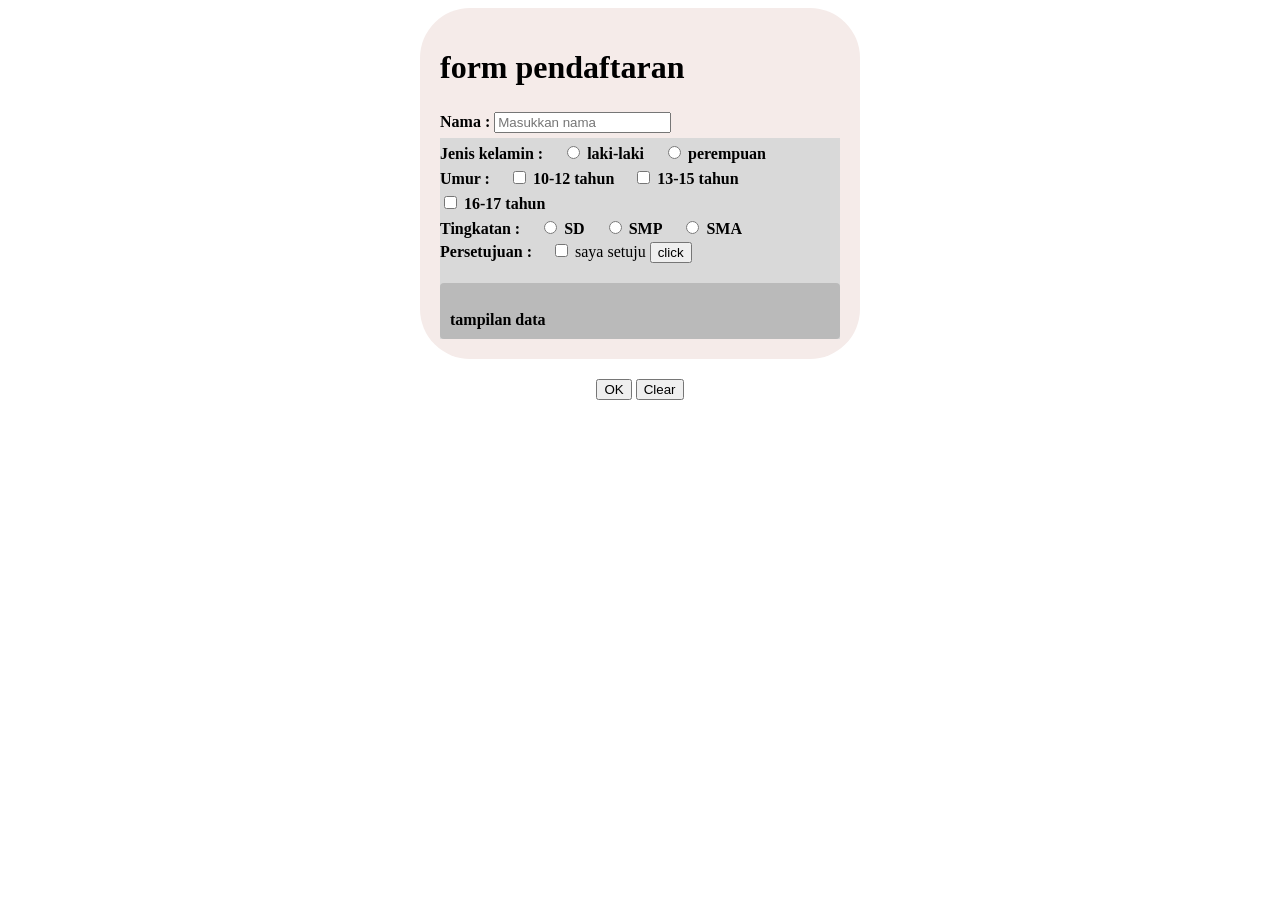
==== index.html @ 21bdc177 "Rename sumative.html to index.html" ====
<html>
<head>
<title> form pendaftaran sekolah </title>
<link rel="stylesheet" href="sumative2.css">
</head>
<body>
<div class="keranjang">
	<h1> form pendaftaran </h1>
	
	<label> Nama : </label>
	<input type="text" id="nama" placeholder="Masukkan nama">
	<div class="keranjang2">
	<label> Jenis kelamin : </label>
	<label>
		<input type="radio" name="gender" value="laki-laki"> laki-laki
	</label>
	<label>
		<input type="radio" name="gender" value="perempuan"> perempuan
	</label>
	<label> Umur : </label>
<label>
  <input type="checkbox" name="umur" value="10-12 tahun"> 10-12 tahun
</label>
<label>
  <input type="checkbox" name="umur" value="13-15 tahun"> 13-15 tahun
</label>
<label>
  <input type="checkbox" name="umur" value="16-17 tahun"> 16-17 tahun
</label>

<br>

<label> Tingkatan : </label>
<label>
  <input type="radio" name="tingkatan" value="SD"> SD
</label>
<label>
  <input type="radio" name="tingkatan" value="SMP"> SMP
</label>
<label>
  <input type="radio" name="tingkatan" value="SMA"> SMA
</label>
	<label> Persetujuan :</label>
	<input type="checkbox" id="setuju"> saya setuju
	<button id="tampilkanBtn"> click </button>
	<div class="keranjang3" id="show">
	tampilan data
	</div>
	</div>
</div>	
<div style="text-align:center; margin-top:20px;">
	<button id="okBtn">OK</button>
	<button id="clearBtn">Clear</button>
</div>
<script src="sumative.js"></script>
</body>
</html>
---- sumative2.css ----
.keranjang{
	max-width: 400px;
	max-height: 500px;
	padding: 20px;
	background-color: #F5EBE9;
	border-radius: 50px;
	margin: auto;
}
.keranjang2{
	margin-top: 5px;
	background: #D9D9D9;
}

label{
	display: inline-block;
	margin-top: 5px;
	font-weight: bold;
}

.keranjang2 label{
	font-weight: bold;
	margin-top: 5px;
	display: inline-block;
	margin-right: 15px;
}

.keranjang3{
	margin-top: 20px;
	padding: 10px;
	background: #BABABA;
	border-radius: 4px;
	font-weight: bold;
	white-space: pre-line;
}
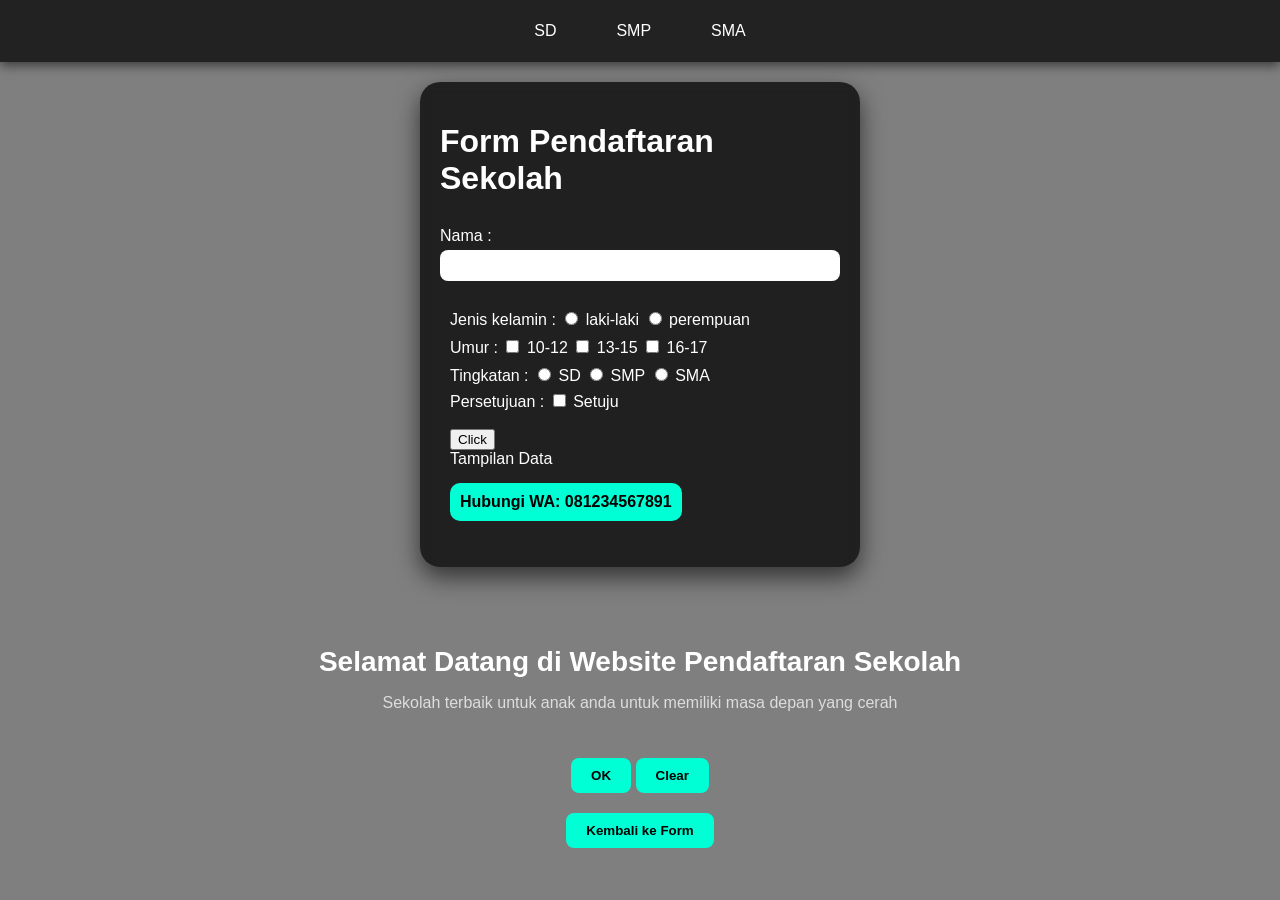
==== commit f4f8a79a: "index.html" ====
--- a/index.html
+++ b/index.html
@@ -1,57 +1,158 @@
 <html>
 <head>
-<title> form pendaftaran sekolah </title>
+<title>Form Pendaftaran Sekolah</title>
 <link rel="stylesheet" href="sumative2.css">
 </head>
+
 <body>
-<div class="keranjang">
-	<h1> form pendaftaran </h1>
-	
-	<label> Nama : </label>
-	<input type="text" id="nama" placeholder="Masukkan nama">
-	<div class="keranjang2">
-	<label> Jenis kelamin : </label>
-	<label>
-		<input type="radio" name="gender" value="laki-laki"> laki-laki
-	</label>
-	<label>
-		<input type="radio" name="gender" value="perempuan"> perempuan
-	</label>
-	<label> Umur : </label>
-<label>
-  <input type="checkbox" name="umur" value="10-12 tahun"> 10-12 tahun
-</label>
-<label>
-  <input type="checkbox" name="umur" value="13-15 tahun"> 13-15 tahun
-</label>
-<label>
-  <input type="checkbox" name="umur" value="16-17 tahun"> 16-17 tahun
-</label>
 
-<br>
 
-<label> Tingkatan : </label>
-<label>
-  <input type="radio" name="tingkatan" value="SD"> SD
-</label>
-<label>
-  <input type="radio" name="tingkatan" value="SMP"> SMP
-</label>
-<label>
-  <input type="radio" name="tingkatan" value="SMA"> SMA
-</label>
-	<label> Persetujuan :</label>
-	<input type="checkbox" id="setuju"> saya setuju
-	<button id="tampilkanBtn"> click </button>
-	<div class="keranjang3" id="show">
-	tampilan data
-	</div>
-	</div>
-</div>	
-<div style="text-align:center; margin-top:20px;">
-	<button id="okBtn">OK</button>
-	<button id="clearBtn">Clear</button>
+<div class="navbar">
+  <div class="menu">
+    <button>SD</button>
+    <div class="submenu">
+      <a href="#" onclick="showProduk('sd')">Uang Pendaftaran</a>
+      <a href="#" onclick="showSyarat('sd')">Syarat Masuk</a>
+    </div>
+  </div>
+
+  <div class="menu">
+    <button>SMP</button>
+    <div class="submenu">
+      <a href="#" onclick="showProduk('smp')">Uang Pendaftaran</a>
+      <a href="#" onclick="showSyarat('smp')">Syarat Masuk</a>
+    </div>
+  </div>
+
+  <div class="menu">
+    <button>SMA</button>
+    <div class="submenu">
+      <a href="#" onclick="showProduk('sma')">Uang Pendaftaran</a>
+      <a href="#" onclick="showSyarat('sma')">Syarat Masuk</a>
+    </div>
+  </div>
 </div>
+
+
+
+<div class="keranjang" id="formPendaftaran">
+  <h1>Form Pendaftaran Sekolah</h1>
+
+  <label>Nama :</label>
+  <input type="text" id="nama">
+
+  <div class="keranjang2">
+
+    <label>Jenis kelamin :</label>
+    <label><input type="radio" name="gender" value="laki-laki"> laki-laki</label>
+    <label><input type="radio" name="gender" value="perempuan"> perempuan</label>
+
+    <br>
+
+    <label>Umur :</label>
+    <label><input type="checkbox" name="umur" value="10-12"> 10-12</label>
+    <label><input type="checkbox" name="umur" value="13-15"> 13-15</label>
+    <label><input type="checkbox" name="umur" value="16-17"> 16-17</label>
+
+    <br>
+
+    <label>Tingkatan :</label>
+    <label><input type="radio" name="tingkatan" value="SD"> SD</label>
+    <label><input type="radio" name="tingkatan" value="SMP"> SMP</label>
+    <label><input type="radio" name="tingkatan" value="SMA"> SMA</label>
+
+    <br>
+
+    <label>Persetujuan :</label>
+    <input type="checkbox" id="setuju"> Setuju
+
+    <br><br>
+
+    <button id="tampilkanBtn">Click</button>
+
+    <div id="show">Tampilan Data</div>
+
+    <p class="wa">Hubungi WA: 081234567891</p>
+
+  </div>
+</div>
+
+<div class="hero">
+  <h1 id="judulHero">Selamat Datang di Website Pendaftaran Sekolah</h1>
+  <p id="deskripsiHero">Sekolah terbaik untuk anak anda untuk memiliki masa depan yang cerah</p>
+</div>
+
+<div class="btn-bawah">
+  <button id="okBtn">OK</button>
+  <button id="clearBtn">Clear</button>
+</div>
+
+
+
+<div id="syaratBox">
+
+  <div class="card" id="syarat-sd">
+    <h3>Syarat Masuk SD</h3>
+    <p>
+      Umur minimal 6 tahun<br>
+      Fotokopi KK<br>
+      Fotokopi Akta Kelahiran
+    </p>
+    <p class="wa">WA: 081234567891</p>
+  </div>
+
+  <div class="card" id="syarat-smp">
+    <h3>Syarat Masuk SMP</h3>
+    <p>
+      Lulus SD<br>
+      Fotokopi Ijazah<br>
+      Fotokopi KK
+    </p>
+    <p class="wa">WA: 081234567891</p>
+  </div>
+
+  <div class="card" id="syarat-sma">
+    <h3>Syarat Masuk SMA</h3>
+    <p>
+      Lulus SMP<br>
+      Fotokopi Ijazah<br>
+      Nilai rapor
+    </p>
+    <p class="wa">WA: 081234567891</p>
+  </div>
+
+</div>
+
+
+
+<div class="produk" id="produk">
+
+  <div class="card" id="sd">
+    <img src="sd.jfif">
+    <h3>SD</h3>
+    <p>Rp 1.000.000</p>
+  </div>
+
+  <div class="card" id="smp">
+    <img src="smp.jpg">
+    <h3>SMP</h3>
+    <p>Rp 1.500.000</p>
+  </div>
+
+  <div class="card" id="sma">
+    <img src="sma.jfif">
+    <h3>SMA</h3>
+    <p>Rp 2.000.000</p>
+  </div>
+
+</div>
+
+
+<div class="btn-bawah">
+  <button onclick="kembaliForm()">Kembali ke Form</button>
+</div>
+
 <script src="sumative.js"></script>
+
 </body>
 </html>
--- a/sumative2.css
+++ b/sumative2.css
@@ -1,34 +1,242 @@
-.keranjang{
+body {
+	margin: 0;
+	font-family: Arial;
+	background: linear-gradient(rgba(0,0,0,0.5), rgba(0,0,0,0.5)),
+	url("sekolah.jpg");
+	background-size: cover;
+	background-position: center;
+	color: white;
+}
+
+
+.navbar {
+	display: flex;
+	justify-content: center;
+	background: #222;
+	padding: 12px;
+	box-shadow: 0 4px 10px rgba(0,0,0,0.5);
+}
+
+
+.menu {
+	position: relative;
+	margin: 0 15px;
+}
+
+.menu button {
+	background: transparent;
+	color: white;
+	padding: 10px 15px;
+	border: none;
+	font-size: 16px;
+	cursor: pointer;
+	transition: 0.3s;
+}
+
+.menu button:hover {
+	color: #00ffd5;
+	transform: scale(1.05);
+}
+
+
+.submenu {
+	display: none;
+	position: absolute;
+	top: 45px;
+	left: 0;
+	background: white;
+	min-width: 180px;
+	border-radius: 10px;
+	box-shadow: 0 8px 20px rgba(0,0,0,0.3);
+	overflow: hidden;
+	animation: fadeIn 0.3s ease;
+	z-index: 1000;
+}
+
+.submenu a {
+	display: block;
+	padding: 12px;
+	color: black;
+	text-decoration: none;
+	font-size: 14px;
+	transition: 0.3s;
+}
+
+.submenu a:hover {
+	background: #00ffd5;
+	padding-left: 20px;
+}
+
+
+.menu:hover .submenu {
+	display: block;
+}
+
+
+@keyframes fadeIn {
+	from {
+		opacity: 0;
+		transform: translateY(-10px);
+	}
+	to {
+		opacity: 1;
+		transform: translateY(0);
+	}
+}
+
+.keranjang {
 	max-width: 400px;
-	max-height: 500px;
 	padding: 20px;
-	background-color: #F5EBE9;
-	border-radius: 50px;
-	margin: auto;
-}
-.keranjang2{
+	background: rgba(0,0,0,0.7);
+	border-radius: 20px;
+	margin: 30px auto;
+	box-shadow: 0 8px 20px rgba(0,0,0,0.5);
+}
+
+.keranjang2 {
+	margin-top: 10px;
+	padding: 10px;
+}
+
+
+.produk {
+	display: none;
+	justify-content: center;
+	gap: 20px;
+	margin-top: 30px;
+}
+
+.produk .card {
+	display: none;
+	background: white;
+	color: black;
+	padding: 15px;
+	border-radius: 15px;
+	width: 350px;
+	text-align: center;
+	box-shadow: 0 5px 15px rgba(0,0,0,0.3);
+	transition: 0.3s;
+}
+
+.produk .card:hover {
+	transform: scale(1.05);
+}
+
+.card img {
+	width: 100%;
+	height: 250px;
+	object-fit: cover;
+	border-radius: 10px;
+}
+
+
+syaratBox {
+	display: none;
+	justify-content: center;
+	margin-top: 30px;
+}
+
+syaratBox .card {
+	display: none;
+	background: rgba(255,255,255,0.95);
+	color: black;
+	padding: 20px;
+	border-radius: 15px;
+	width: 320px;
+	text-align: center;
+	box-shadow: 0 5px 15px rgba(0,0,0,0.4);
+}
+
+
+.btn-bawah {
+	text-align: center;
+	margin-top: 20px;
+}
+
+.btn-bawah button {
+	padding: 10px 20px;
+	border: none;
+	border-radius: 8px;
+	background: #00ffd5;
+	cursor: pointer;
+	font-weight: bold;
+	transition: 0.3s;
+}
+
+.btn-bawah button:hover {
+	background: #00c2a8;
+}
+
+.wa {
+	text-align: center;
+	margin-top: 15px;
+	font-weight: bold;
+	background: #00ffd5;
+	color: black;
+	padding: 10px;
+	border-radius: 10px;
+	display: inline-block;
+}
+.hero {
+	text-align: center;
+	padding: 40px 20px 10px;
+}
+
+.hero h1 {
+	font-size: 28px;
+	margin-bottom: 10px;
+}
+
+.hero p {
+	font-size: 16px;
+	color: #ddd;
+}
+
+
+.keranjang {
+	max-width: 400px;
+	padding: 20px;
+	background: rgba(0,0,0,0.75);
+	border-radius: 20px;
+	margin: 20px auto;
+	box-shadow: 0 10px 25px rgba(0,0,0,0.6);
+	backdrop-filter: blur(5px);
+}
+
+
+input[type="text"] {
+	width: 100%;
+	padding: 8px;
 	margin-top: 5px;
-	background: #D9D9D9;
-}
-
-label{
+	border-radius: 8px;
+	border: none;
+}
+
+
+label {
 	display: inline-block;
-	margin-top: 5px;
+	margin-top: 8px;
+}
+
+tampilkanBtn {
+
+	margin-top: 10px;
+	padding: 8px 15px;
+	border: none;
+	border-radius: 8px;
+	background: #00ffd5;
+	cursor: pointer;
 	font-weight: bold;
 }
 
-.keranjang2 label{
-	font-weight: bold;
-	margin-top: 5px;
-	display: inline-block;
-	margin-right: 15px;
-}
-
-.keranjang3{
-	margin-top: 20px;
+tampilkanBtn:hover {
+	background: #00c2a8;
+}
+
+
+show {
+	margin-top: 15px;
 	padding: 10px;
-	background: #BABABA;
-	border-radius: 4px;
-	font-weight: bold;
-	white-space: pre-line;
-}
+	background: rgba(255,255,255,0.1);
+	border-radius: 10px;
+}
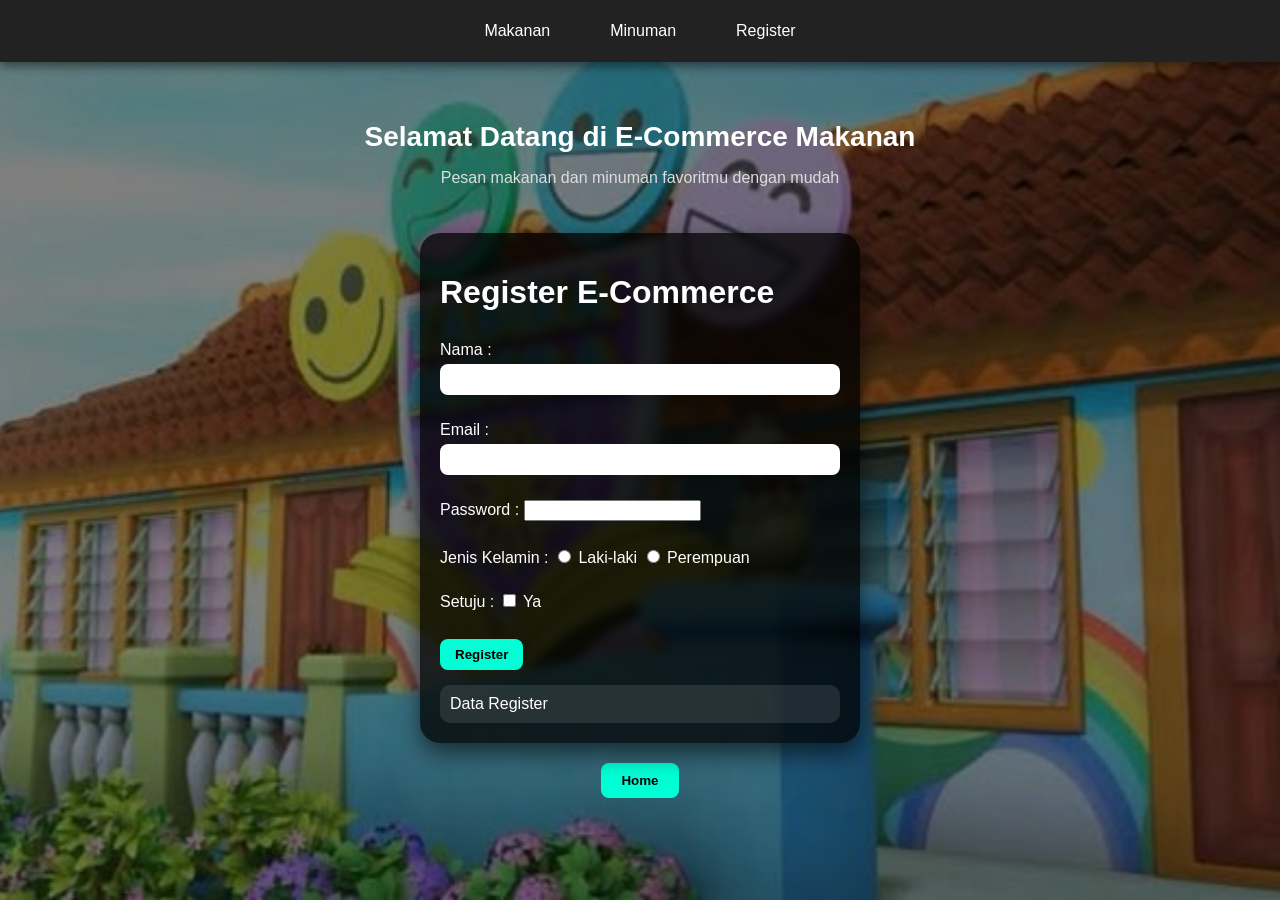
==== commit aef5e9c5: "Update index.html" ====
--- a/index.html
+++ b/index.html
@@ -1,156 +1,135 @@
 <html>
 <head>
-<title>Form Pendaftaran Sekolah</title>
+<title>E-Commerce Makanan</title>
 <link rel="stylesheet" href="sumative2.css">
 </head>
 
 <body>
 
+<!-- NAVBAR -->
+<div class="navbar">
 
-<div class="navbar">
   <div class="menu">
-    <button>SD</button>
+    <button>Makanan</button>
     <div class="submenu">
-      <a href="#" onclick="showProduk('sd')">Uang Pendaftaran</a>
-      <a href="#" onclick="showSyarat('sd')">Syarat Masuk</a>
+      <a href="#" onclick="showProduk('burger')">Burger</a>
+      <a href="#" onclick="showProduk('pizza')">Pizza</a>
+      <a href="#" onclick="showProduk('mie')">Mie Ayam</a>
     </div>
   </div>
 
   <div class="menu">
-    <button>SMP</button>
+    <button>Minuman</button>
     <div class="submenu">
-      <a href="#" onclick="showProduk('smp')">Uang Pendaftaran</a>
-      <a href="#" onclick="showSyarat('smp')">Syarat Masuk</a>
+      <a href="#" onclick="showProduk('jus')">Jus Buah</a>
+      <a href="#" onclick="showProduk('kopi')">Kopi</a>
+      <a href="#" onclick="showProduk('boba')">Boba</a>
     </div>
   </div>
 
   <div class="menu">
-    <button>SMA</button>
+    <button>Register</button>
     <div class="submenu">
-      <a href="#" onclick="showProduk('sma')">Uang Pendaftaran</a>
-      <a href="#" onclick="showSyarat('sma')">Syarat Masuk</a>
+      <a href="#" onclick="showForm()">Daftar Akun</a>
     </div>
-  </div>
-</div>
-
-
-
-<div class="keranjang" id="formPendaftaran">
-  <h1>Form Pendaftaran Sekolah</h1>
-
-  <label>Nama :</label>
-  <input type="text" id="nama">
-
-  <div class="keranjang2">
-
-    <label>Jenis kelamin :</label>
-    <label><input type="radio" name="gender" value="laki-laki"> laki-laki</label>
-    <label><input type="radio" name="gender" value="perempuan"> perempuan</label>
-
-    <br>
-
-    <label>Umur :</label>
-    <label><input type="checkbox" name="umur" value="10-12"> 10-12</label>
-    <label><input type="checkbox" name="umur" value="13-15"> 13-15</label>
-    <label><input type="checkbox" name="umur" value="16-17"> 16-17</label>
-
-    <br>
-
-    <label>Tingkatan :</label>
-    <label><input type="radio" name="tingkatan" value="SD"> SD</label>
-    <label><input type="radio" name="tingkatan" value="SMP"> SMP</label>
-    <label><input type="radio" name="tingkatan" value="SMA"> SMA</label>
-
-    <br>
-
-    <label>Persetujuan :</label>
-    <input type="checkbox" id="setuju"> Setuju
-
-    <br><br>
-
-    <button id="tampilkanBtn">Click</button>
-
-    <div id="show">Tampilan Data</div>
-
-    <p class="wa">Hubungi WA: 081234567891</p>
-
-  </div>
-</div>
-
-<div class="hero">
-  <h1 id="judulHero">Selamat Datang di Website Pendaftaran Sekolah</h1>
-  <p id="deskripsiHero">Sekolah terbaik untuk anak anda untuk memiliki masa depan yang cerah</p>
-</div>
-
-<div class="btn-bawah">
-  <button id="okBtn">OK</button>
-  <button id="clearBtn">Clear</button>
-</div>
-
-
-
-<div id="syaratBox">
-
-  <div class="card" id="syarat-sd">
-    <h3>Syarat Masuk SD</h3>
-    <p>
-      Umur minimal 6 tahun<br>
-      Fotokopi KK<br>
-      Fotokopi Akta Kelahiran
-    </p>
-    <p class="wa">WA: 081234567891</p>
-  </div>
-
-  <div class="card" id="syarat-smp">
-    <h3>Syarat Masuk SMP</h3>
-    <p>
-      Lulus SD<br>
-      Fotokopi Ijazah<br>
-      Fotokopi KK
-    </p>
-    <p class="wa">WA: 081234567891</p>
-  </div>
-
-  <div class="card" id="syarat-sma">
-    <h3>Syarat Masuk SMA</h3>
-    <p>
-      Lulus SMP<br>
-      Fotokopi Ijazah<br>
-      Nilai rapor
-    </p>
-    <p class="wa">WA: 081234567891</p>
   </div>
 
 </div>
 
 
+<!-- HERO -->
+<div class="hero">
+  <h1 id="judulHero">Selamat Datang di E-Commerce Makanan</h1>
+  <p id="deskripsiHero">
+    Pesan makanan dan minuman favoritmu dengan mudah
+  </p>
+</div>
 
+
+<!-- PRODUK -->
 <div class="produk" id="produk">
 
-  <div class="card" id="sd">
-    <img src="sd.jfif">
-    <h3>SD</h3>
-    <p>Rp 1.000.000</p>
+  <div class="card" id="burger">
+    <img src="burger.jpg">
+    <h3>Burger</h3>
+    <p>Rp 25.000</p>
   </div>
 
-  <div class="card" id="smp">
-    <img src="smp.jpg">
-    <h3>SMP</h3>
-    <p>Rp 1.500.000</p>
+  <div class="card" id="pizza">
+    <img src="pizza.jpg">
+    <h3>Pizza</h3>
+    <p>Rp 50.000</p>
   </div>
 
-  <div class="card" id="sma">
-    <img src="sma.jfif">
-    <h3>SMA</h3>
-    <p>Rp 2.000.000</p>
+  <div class="card" id="mie">
+    <img src="mie.jpg">
+    <h3>Mie Ayam</h3>
+    <p>Rp 18.000</p>
+  </div>
+
+  <div class="card" id="jus">
+    <img src="jus.jpg">
+    <h3>Jus Buah</h3>
+    <p>Rp 15.000</p>
+  </div>
+
+  <div class="card" id="kopi">
+    <img src="kopi.jpg">
+    <h3>Kopi</h3>
+    <p>Rp 20.000</p>
+  </div>
+
+  <div class="card" id="boba">
+    <img src="boba.jpg">
+    <h3>Boba</h3>
+    <p>Rp 22.000</p>
   </div>
 
 </div>
 
 
+<!-- FORM REGISTER -->
+<div class="keranjang" id="formRegister">
+
+  <h1>Register E-Commerce</h1>
+
+  <label>Nama :</label>
+  <input type="text" id="nama">
+
+  <br><br>
+
+  <label>Email :</label>
+  <input type="text" id="email">
+
+  <br><br>
+
+  <label>Password :</label>
+  <input type="password" id="password">
+
+  <br><br>
+
+  <label>Jenis Kelamin :</label>
+  <label><input type="radio" name="gender" value="Laki-laki"> Laki-laki</label>
+  <label><input type="radio" name="gender" value="Perempuan"> Perempuan</label>
+
+  <br><br>
+
+  <label>Setuju :</label>
+  <input type="checkbox" id="setuju"> Ya
+
+  <br><br>
+
+  <button id="tampilkanBtn">Register</button>
+
+  <div id="show">Data Register</div>
+
+</div>
+
+
 <div class="btn-bawah">
-  <button onclick="kembaliForm()">Kembali ke Form</button>
+  <button onclick="kembaliHome()">Home</button>
 </div>
+
 
 <script src="sumative.js"></script>
 
--- a/sumative2.css
+++ b/sumative2.css
@@ -39,6 +39,7 @@
 }
 
 
+
 .submenu {
 	display: none;
 	position: absolute;
@@ -60,11 +61,12 @@
 	text-decoration: none;
 	font-size: 14px;
 	transition: 0.3s;
+	text-align: center; 
 }
 
 .submenu a:hover {
 	background: #00ffd5;
-	padding-left: 20px;
+	color: black;
 }
 
 
@@ -84,113 +86,6 @@
 	}
 }
 
-.keranjang {
-	max-width: 400px;
-	padding: 20px;
-	background: rgba(0,0,0,0.7);
-	border-radius: 20px;
-	margin: 30px auto;
-	box-shadow: 0 8px 20px rgba(0,0,0,0.5);
-}
-
-.keranjang2 {
-	margin-top: 10px;
-	padding: 10px;
-}
-
-
-.produk {
-	display: none;
-	justify-content: center;
-	gap: 20px;
-	margin-top: 30px;
-}
-
-.produk .card {
-	display: none;
-	background: white;
-	color: black;
-	padding: 15px;
-	border-radius: 15px;
-	width: 350px;
-	text-align: center;
-	box-shadow: 0 5px 15px rgba(0,0,0,0.3);
-	transition: 0.3s;
-}
-
-.produk .card:hover {
-	transform: scale(1.05);
-}
-
-.card img {
-	width: 100%;
-	height: 250px;
-	object-fit: cover;
-	border-radius: 10px;
-}
-
-
-syaratBox {
-	display: none;
-	justify-content: center;
-	margin-top: 30px;
-}
-
-syaratBox .card {
-	display: none;
-	background: rgba(255,255,255,0.95);
-	color: black;
-	padding: 20px;
-	border-radius: 15px;
-	width: 320px;
-	text-align: center;
-	box-shadow: 0 5px 15px rgba(0,0,0,0.4);
-}
-
-
-.btn-bawah {
-	text-align: center;
-	margin-top: 20px;
-}
-
-.btn-bawah button {
-	padding: 10px 20px;
-	border: none;
-	border-radius: 8px;
-	background: #00ffd5;
-	cursor: pointer;
-	font-weight: bold;
-	transition: 0.3s;
-}
-
-.btn-bawah button:hover {
-	background: #00c2a8;
-}
-
-.wa {
-	text-align: center;
-	margin-top: 15px;
-	font-weight: bold;
-	background: #00ffd5;
-	color: black;
-	padding: 10px;
-	border-radius: 10px;
-	display: inline-block;
-}
-.hero {
-	text-align: center;
-	padding: 40px 20px 10px;
-}
-
-.hero h1 {
-	font-size: 28px;
-	margin-bottom: 10px;
-}
-
-.hero p {
-	font-size: 16px;
-	color: #ddd;
-}
 
 
 .keranjang {
@@ -203,6 +98,112 @@
 	backdrop-filter: blur(5px);
 }
 
+.keranjang2 {
+	margin-top: 10px;
+	padding: 10px;
+}
+
+
+
+.produk {
+	display: none;
+	justify-content: center;
+	gap: 20px;
+	margin-top: 30px;
+	flex-wrap: wrap;
+}
+
+.produk .card {
+	display: none;
+	background: white;
+	color: black;
+	padding: 15px;
+	border-radius: 15px;
+	width: 350px;
+	text-align: center;
+	box-shadow: 0 5px 15px rgba(0,0,0,0.3);
+	transition: 0.3s;
+}
+
+.produk .card:hover {
+	transform: scale(1.05);
+}
+
+.card img {
+	width: 100%;
+	height: 250px;
+	object-fit: cover;
+	border-radius: 10px;
+}
+
+#syaratBox {
+	display: none;
+	justify-content: center;
+	margin-top: 30px;
+}
+
+#syaratBox .card {
+	display: none;
+	background: rgba(255,255,255,0.95);
+	color: black;
+	padding: 20px;
+	border-radius: 15px;
+	width: 320px;
+	text-align: center;
+	box-shadow: 0 5px 15px rgba(0,0,0,0.4);
+}
+
+
+.btn-bawah {
+	text-align: center;
+	margin-top: 20px;
+}
+
+.btn-bawah button {
+	padding: 10px 20px;
+	border: none;
+	border-radius: 8px;
+	background: #00ffd5;
+	cursor: pointer;
+	font-weight: bold;
+	transition: 0.3s;
+}
+
+.btn-bawah button:hover {
+	background: #00c2a8;
+}
+
+
+
+.wa {
+	text-align: center;
+	margin-top: 15px;
+	font-weight: bold;
+	background: #00ffd5;
+	color: black;
+	padding: 10px;
+	border-radius: 10px;
+	display: inline-block;
+}
+
+
+
+.hero {
+	text-align: center;
+	padding: 40px 20px 10px;
+}
+
+.hero h1 {
+	font-size: 28px;
+	margin-bottom: 10px;
+}
+
+.hero p {
+	font-size: 16px;
+	color: #ddd;
+}
+
+
 
 input[type="text"] {
 	width: 100%;
@@ -218,8 +219,9 @@
 	margin-top: 8px;
 }
 
-tampilkanBtn {
-
+
+
+#tampilkanBtn {
 	margin-top: 10px;
 	padding: 8px 15px;
 	border: none;
@@ -229,14 +231,15 @@
 	font-weight: bold;
 }
 
-tampilkanBtn:hover {
+#tampilkanBtn:hover {
 	background: #00c2a8;
 }
 
 
-show {
+
+#show {
 	margin-top: 15px;
 	padding: 10px;
 	background: rgba(255,255,255,0.1);
 	border-radius: 10px;
-}+}
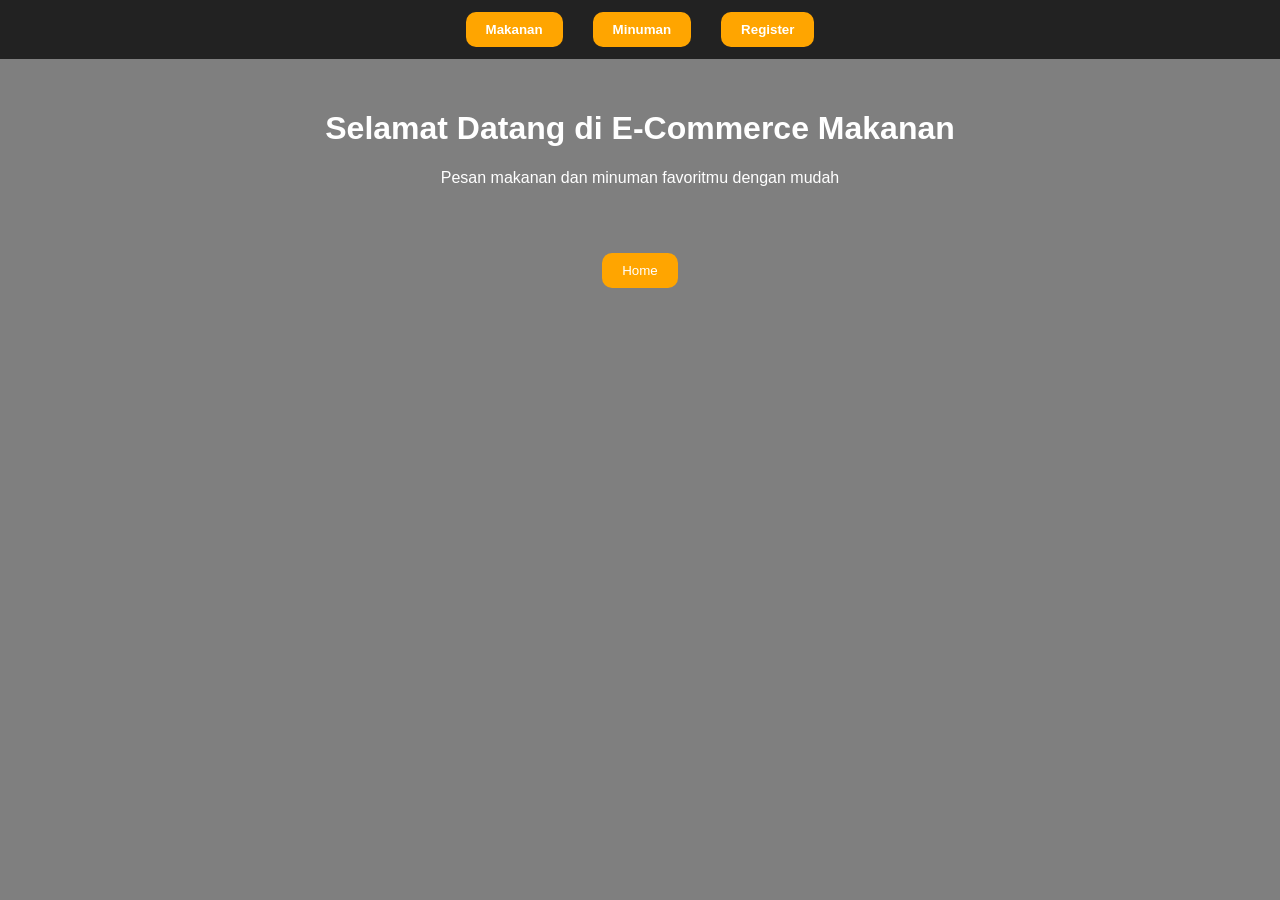
==== commit 703be641: "Update index.html" ====
--- a/index.html
+++ b/index.html
@@ -6,7 +6,7 @@
 
 <body>
 
-<!-- NAVBAR -->
+
 <div class="navbar">
 
   <div class="menu">
@@ -37,7 +37,7 @@
 </div>
 
 
-<!-- HERO -->
+
 <div class="hero">
   <h1 id="judulHero">Selamat Datang di E-Commerce Makanan</h1>
   <p id="deskripsiHero">
@@ -46,7 +46,6 @@
 </div>
 
 
-<!-- PRODUK -->
 <div class="produk" id="produk">
 
   <div class="card" id="burger">
@@ -88,7 +87,7 @@
 </div>
 
 
-<!-- FORM REGISTER -->
+
 <div class="keranjang" id="formRegister">
 
   <h1>Register E-Commerce</h1>
--- a/sumative2.css
+++ b/sumative2.css
@@ -1,22 +1,22 @@
 body {
 	margin: 0;
 	font-family: Arial;
-	background: linear-gradient(rgba(0,0,0,0.5), rgba(0,0,0,0.5)),
-	url("sekolah.jpg");
+	background: linear-gradient(rgba(0,0,0,0.5),
+	rgba(0,0,0,0.5)),
+	url("food.jpg");
+
 	background-size: cover;
 	background-position: center;
 	color: white;
 }
 
-
+/* NAVBAR */
 .navbar {
 	display: flex;
 	justify-content: center;
 	background: #222;
 	padding: 12px;
-	box-shadow: 0 4px 10px rgba(0,0,0,0.5);
 }
-
 
 .menu {
 	position: relative;
@@ -24,135 +24,111 @@
 }
 
 .menu button {
-	background: transparent;
+	background: orange;
+	border: none;
+	padding: 10px 20px;
 	color: white;
-	padding: 10px 15px;
-	border: none;
-	font-size: 16px;
 	cursor: pointer;
-	transition: 0.3s;
+	border-radius: 10px;
+	font-weight: bold;
 }
-
-.menu button:hover {
-	color: #00ffd5;
-	transform: scale(1.05);
-}
-
-
 
 .submenu {
 	display: none;
 	position: absolute;
-	top: 45px;
-	left: 0;
 	background: white;
 	min-width: 180px;
 	border-radius: 10px;
-	box-shadow: 0 8px 20px rgba(0,0,0,0.3);
 	overflow: hidden;
-	animation: fadeIn 0.3s ease;
-	z-index: 1000;
+	top: 45px;
 }
 
 .submenu a {
 	display: block;
 	padding: 12px;
+	text-decoration: none;
 	color: black;
-	text-decoration: none;
-	font-size: 14px;
-	transition: 0.3s;
-	text-align: center; 
+	text-align: center;
 }
 
 .submenu a:hover {
-	background: #00ffd5;
-	color: black;
+	background: orange;
+	color: white;
 }
-
 
 .menu:hover .submenu {
 	display: block;
 }
 
-
-@keyframes fadeIn {
-	from {
-		opacity: 0;
-		transform: translateY(-10px);
-	}
-	to {
-		opacity: 1;
-		transform: translateY(0);
-	}
+/* HERO */
+.hero {
+	text-align: center;
+	padding: 30px;
 }
 
-
-
-.keranjang {
-	max-width: 400px;
-	padding: 20px;
-	background: rgba(0,0,0,0.75);
-	border-radius: 20px;
-	margin: 20px auto;
-	box-shadow: 0 10px 25px rgba(0,0,0,0.6);
-	backdrop-filter: blur(5px);
-}
-
-.keranjang2 {
-	margin-top: 10px;
-	padding: 10px;
-}
-
-
-
+/* PRODUK */
 .produk {
 	display: none;
 	justify-content: center;
+	flex-wrap: wrap;
 	gap: 20px;
 	margin-top: 30px;
-	flex-wrap: wrap;
 }
 
-.produk .card {
+.card {
 	display: none;
 	background: white;
 	color: black;
+	width: 300px;
 	padding: 15px;
 	border-radius: 15px;
-	width: 350px;
 	text-align: center;
-	box-shadow: 0 5px 15px rgba(0,0,0,0.3);
-	transition: 0.3s;
-}
-
-.produk .card:hover {
-	transform: scale(1.05);
 }
 
 .card img {
 	width: 100%;
-	height: 250px;
+	height: 220px;
 	object-fit: cover;
 	border-radius: 10px;
 }
 
-#syaratBox {
+/* FORM */
+.keranjang {
+	max-width: 400px;
+	margin: 30px auto;
+	padding: 20px;
+	background: rgba(0,0,0,0.7);
+	border-radius: 15px;
 	display: none;
-	justify-content: center;
-	margin-top: 30px;
 }
 
-#syaratBox .card {
-	display: none;
-	background: rgba(255,255,255,0.95);
-	color: black;
-	padding: 20px;
-	border-radius: 15px;
-	width: 320px;
-	text-align: center;
-	box-shadow: 0 5px 15px rgba(0,0,0,0.4);
+input[type="text"],
+input[type="password"] {
+	width: 100%;
+	padding: 10px;
+	border-radius: 8px;
+	border: none;
 }
 
+/* BUTTON */
+button {
+	cursor: pointer;
+}
+
+#tampilkanBtn {
+	background: orange;
+	color: white;
+	border: none;
+	padding: 10px 15px;
+	border-radius: 10px;
+}
+
+#show {
+	margin-top: 15px;
+	background: rgba(255,255,255,0.1);
+	padding: 10px;
+	border-radius: 10px;
+}
 
 .btn-bawah {
 	text-align: center;
@@ -162,84 +138,7 @@
 .btn-bawah button {
 	padding: 10px 20px;
 	border: none;
-	border-radius: 8px;
-	background: #00ffd5;
-	cursor: pointer;
-	font-weight: bold;
-	transition: 0.3s;
+	border-radius: 10px;
+	background: orange;
+	color: white;
 }
-
-.btn-bawah button:hover {
-	background: #00c2a8;
-}
-
-
-
-.wa {
-	text-align: center;
-	margin-top: 15px;
-	font-weight: bold;
-	background: #00ffd5;
-	color: black;
-	padding: 10px;
-	border-radius: 10px;
-	display: inline-block;
-}
-
-
-
-.hero {
-	text-align: center;
-	padding: 40px 20px 10px;
-}
-
-.hero h1 {
-	font-size: 28px;
-	margin-bottom: 10px;
-}
-
-.hero p {
-	font-size: 16px;
-	color: #ddd;
-}
-
-
-
-input[type="text"] {
-	width: 100%;
-	padding: 8px;
-	margin-top: 5px;
-	border-radius: 8px;
-	border: none;
-}
-
-
-label {
-	display: inline-block;
-	margin-top: 8px;
-}
-
-
-
-#tampilkanBtn {
-	margin-top: 10px;
-	padding: 8px 15px;
-	border: none;
-	border-radius: 8px;
-	background: #00ffd5;
-	cursor: pointer;
-	font-weight: bold;
-}
-
-#tampilkanBtn:hover {
-	background: #00c2a8;
-}
-
-
-
-#show {
-	margin-top: 15px;
-	padding: 10px;
-	background: rgba(255,255,255,0.1);
-	border-radius: 10px;
-}
